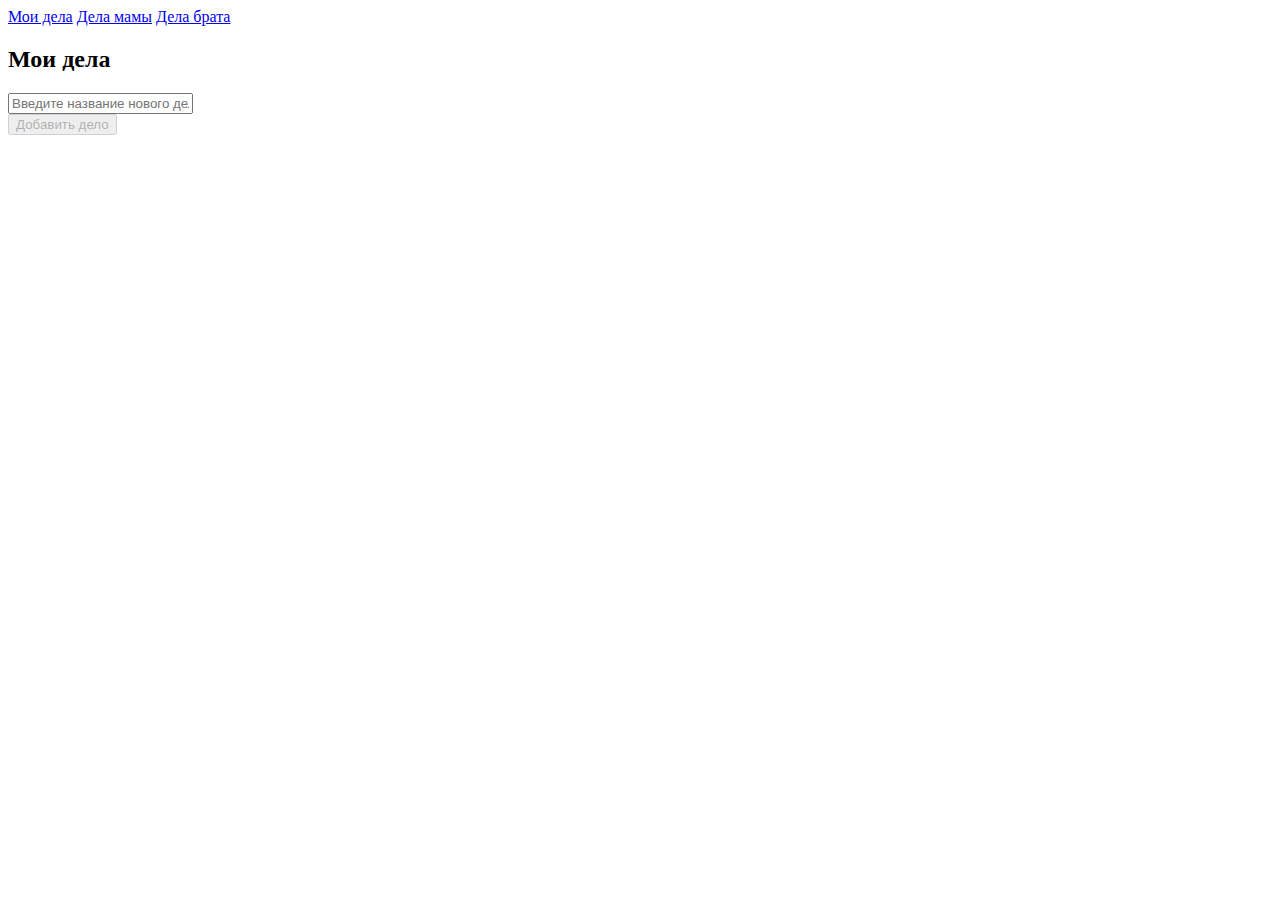
==== index.html @ fee9bda9 "done" ====
<!DOCTYPE html>
<html lang="en">

<head>
    <meta charset="UTF-8">
    <meta name="viewport" content="width=, initial-scale=1.0">
    <link rel="stylesheet" href="https://cdn.jsdelivr.net/npm/bootstrap@4.5.3/dist/css/bootstrap.min.css"
        integrity="sha384-TX8t27EcRE3e/ihU7zmQxVncDAy5uIKz4rEkgIXeMed4M0jlfIDPvg6uqKI2xXr2" crossorigin="anonymous">
    <title>TODO</title>
    <link rel="stylesheet" href="css/style.css">
    <script defer src="./todo-app.js"></script>
    <script>
        document.addEventListener('DOMContentLoaded', function () {
            createTodoApp(document.getElementById('todo-app'), 'Мои дела');
        });
    </script>
</head>

<body>
    <div class="container mb-5">
        <nav class="nav">
            <a class="nav-link" href="index.html">Мои дела</a>
            <a class="nav-link" href="mom.html">Дела мамы</a>
            <a class="nav-link" href="bro.html">Дела брата</a>

        </nav>
    </div>
    <div id="todo-app" class="container"></div>
</body>

</html>
---- css/style.css ----
.btn-success{
    margin-right: 10px;
}
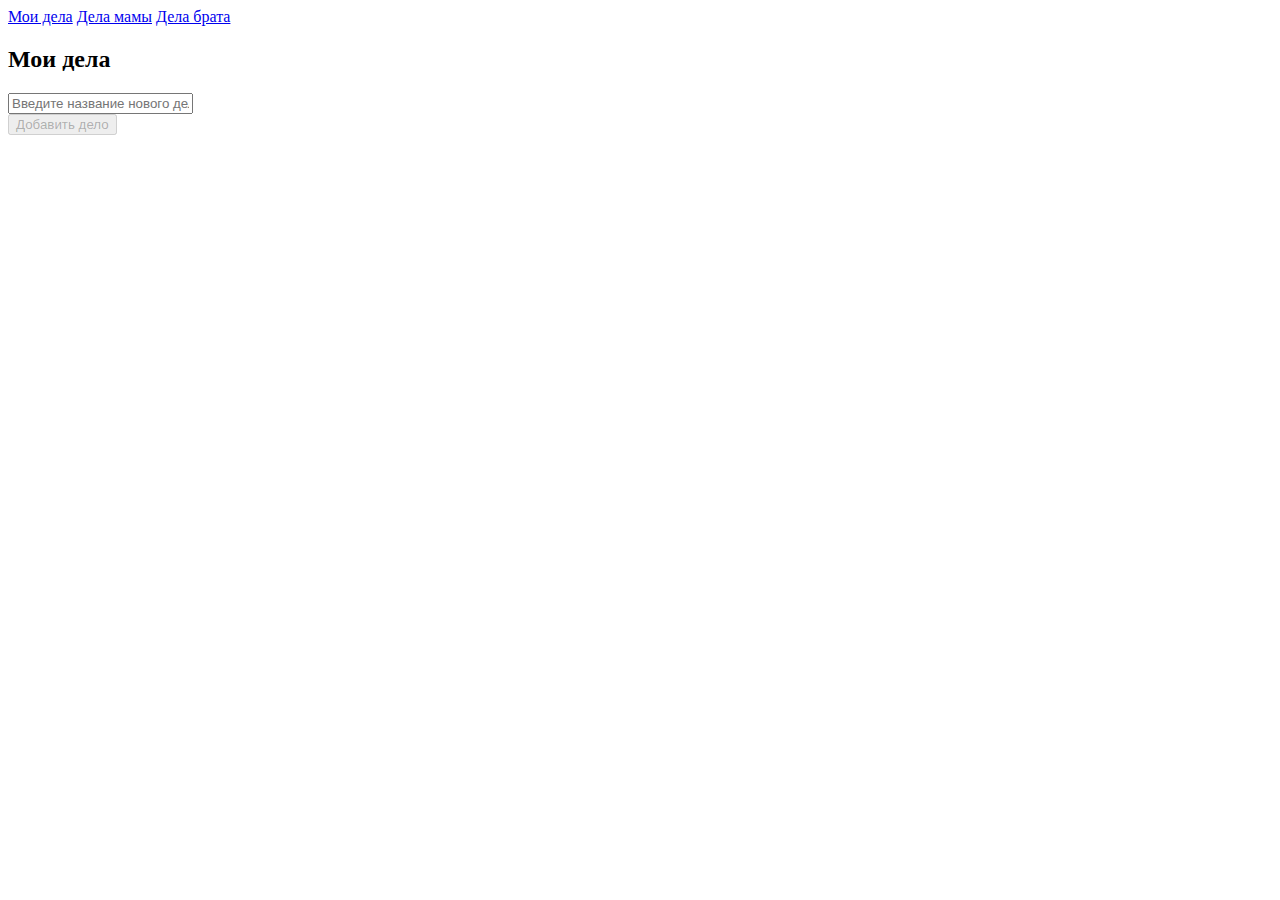
==== commit 51351703: "Fix an issue with localStore" ====
--- a/index.html
+++ b/index.html
@@ -10,9 +10,12 @@
     <link rel="stylesheet" href="css/style.css">
     <script defer src="./todo-app.js"></script>
     <script>
-        document.addEventListener('DOMContentLoaded', function () {
-            createTodoApp(document.getElementById('todo-app'), 'Мои дела');
-        });
+    document.addEventListener('DOMContentLoaded', function () {
+        // Extracts the base name from the URL, e.g., "index" for index.html
+        const listName = window.location.pathname.split("/").pop().split(".")[0];
+        // Passes the list name to create a unique todo list for each page
+        createTodoApp(document.getElementById('todo-app'), 'Мои дела', listName || 'default');
+    });
     </script>
 </head>
 
